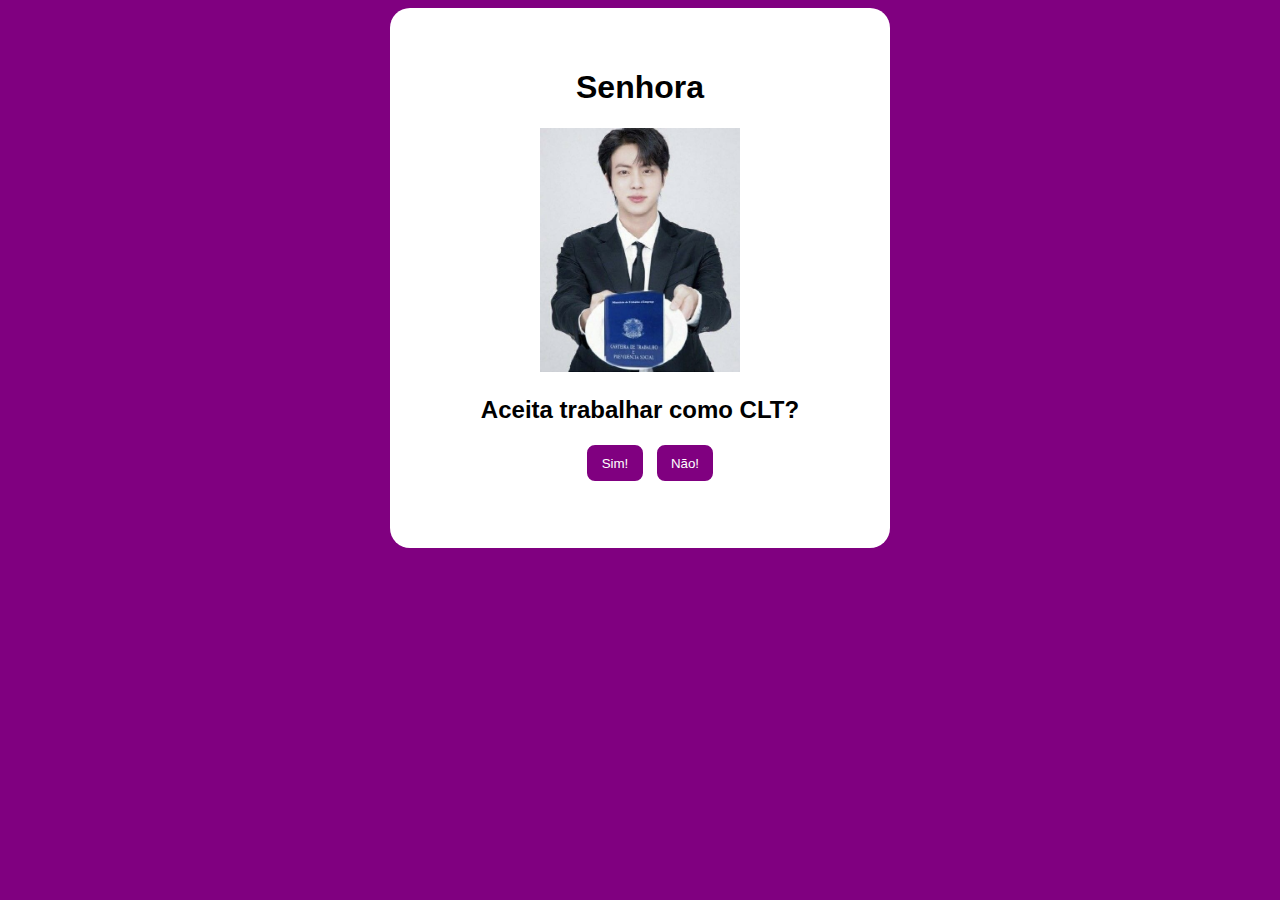
==== botao.fujao-html-css-js/index.html @ 24d981aa "botãofujão" ====
<!DOCTYPE html>
<html lang="pt-br">
<head>
    <meta charset="UTF-8">
    <meta name="viewport" content="width=device-width, initial-scale=1.0">
    <title>Carteira de Trabalho</title>
    <style>
        body {
            background-color: purple;
        }
        img{
            width: 200px;
        }
        .painel {
            margin: auto;
            background-color: white;
            width: 500px;
            height: 500px;
            border-radius: 20px;
            text-align: center;
            padding-top: 40px;
            font-family: 'Franklin Gothic Medium', 'Arial Narrow', Arial, sans-serif;
        }
        #sim {
            height: 40px;
            width: 60px;
            background-color: purple;
            border: 2px solid white; /* Corrigido para definir o estilo da borda */
            border-radius: 10px;
            color: white;
            margin-left: -50px;
        }
        #nao {
            position: absolute;
            height: 40px;
            width: 60px;
            background-color: purple;
            border: 2px solid white; /* Corrigido para definir o estilo da borda */
            border-radius: 10px;
            color: white;
            margin-left: 10px;
        }
    </style>
</head>
<body>
    <div class="painel">
        <h1>Senhora</h1>
        <img src="src/Jinclt.jpeg" alt="clt">
        <h2>Aceita trabalhar como CLT?</h2>
        <button id="sim">Sim!</button>
        <button onmouseover="fuja()" id="nao">Não!</button>
    </div>
    <script>
        function fuja() {
            var botaoNao = document.getElementById("nao");
            var larguraJanela = window.innerWidth;
            var alturaJanela = window.innerHeight; // Corrigido para window.innerHeight
            var maxX = larguraJanela - botaoNao.offsetWidth;
            var maxY = alturaJanela - botaoNao.offsetHeight;
            var aleatorioX = Math.floor(Math.random() * maxX);
            var aleatorioY = Math.floor(Math.random() * maxY); // Corrigido para Math.random()
            botaoNao.style.left = aleatorioX + "px";
            botaoNao.style.top = aleatorioY + "px";
        }
    </script>
</body>
</html>
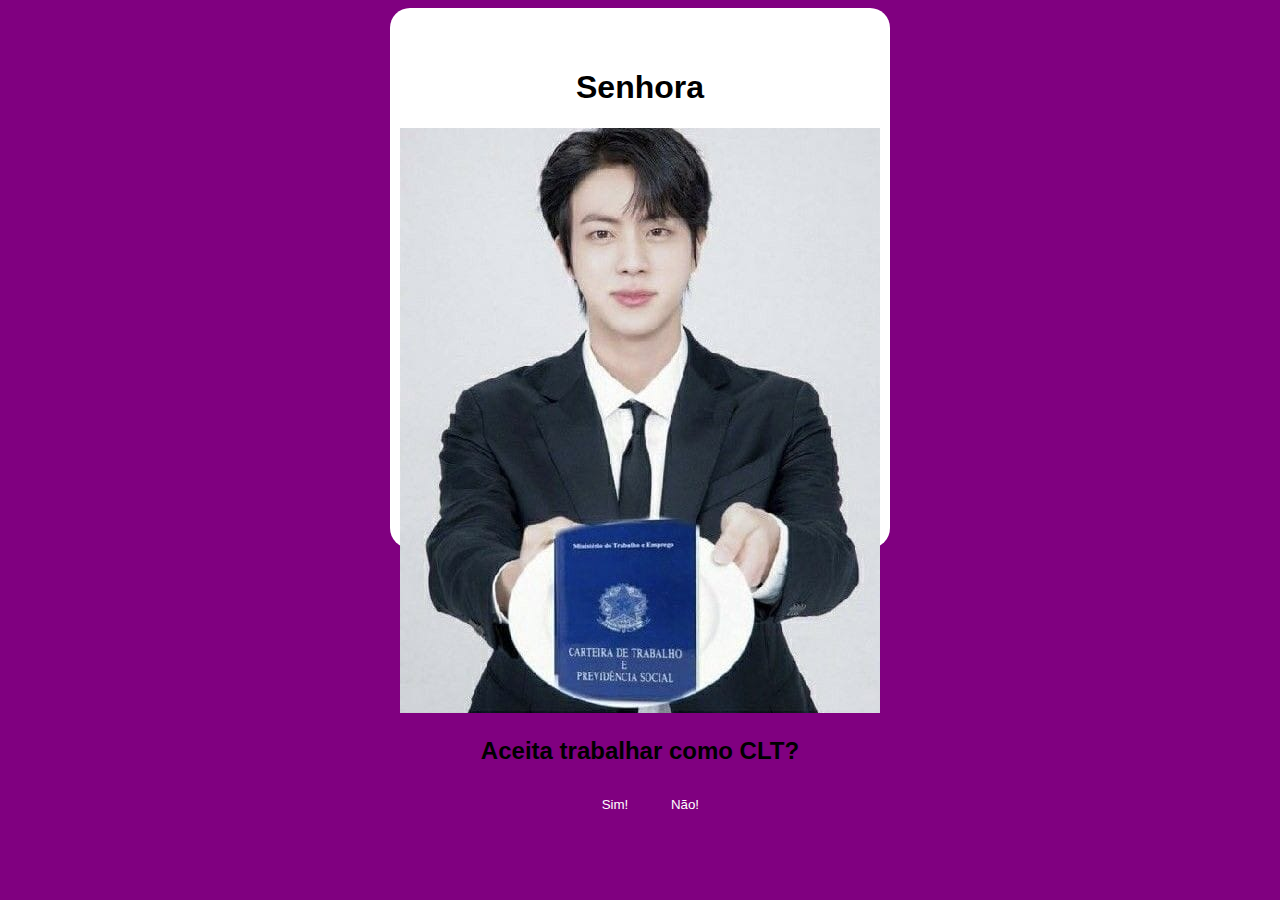
==== commit 59a38a5f: "index.html" ====
--- a/botao.fujao-html-css-js/index.html
+++ b/botao.fujao-html-css-js/index.html
@@ -3,65 +3,17 @@
 <head>
     <meta charset="UTF-8">
     <meta name="viewport" content="width=device-width, initial-scale=1.0">
+    <link rel="stylesheet" href="style.css">
     <title>Carteira de Trabalho</title>
-    <style>
-        body {
-            background-color: purple;
-        }
-        img{
-            width: 200px;
-        }
-        .painel {
-            margin: auto;
-            background-color: white;
-            width: 500px;
-            height: 500px;
-            border-radius: 20px;
-            text-align: center;
-            padding-top: 40px;
-            font-family: 'Franklin Gothic Medium', 'Arial Narrow', Arial, sans-serif;
-        }
-        #sim {
-            height: 40px;
-            width: 60px;
-            background-color: purple;
-            border: 2px solid white; /* Corrigido para definir o estilo da borda */
-            border-radius: 10px;
-            color: white;
-            margin-left: -50px;
-        }
-        #nao {
-            position: absolute;
-            height: 40px;
-            width: 60px;
-            background-color: purple;
-            border: 2px solid white; /* Corrigido para definir o estilo da borda */
-            border-radius: 10px;
-            color: white;
-            margin-left: 10px;
-        }
-    </style>
 </head>
 <body>
     <div class="painel">
         <h1>Senhora</h1>
         <img src="src/Jinclt.jpeg" alt="clt">
         <h2>Aceita trabalhar como CLT?</h2>
-        <button id="sim">Sim!</button>
+        <button id="sim" onclick="mostrarMensagem()">Sim!</button>
         <button onmouseover="fuja()" id="nao">Não!</button>
     </div>
-    <script>
-        function fuja() {
-            var botaoNao = document.getElementById("nao");
-            var larguraJanela = window.innerWidth;
-            var alturaJanela = window.innerHeight; // Corrigido para window.innerHeight
-            var maxX = larguraJanela - botaoNao.offsetWidth;
-            var maxY = alturaJanela - botaoNao.offsetHeight;
-            var aleatorioX = Math.floor(Math.random() * maxX);
-            var aleatorioY = Math.floor(Math.random() * maxY); // Corrigido para Math.random()
-            botaoNao.style.left = aleatorioX + "px";
-            botaoNao.style.top = aleatorioY + "px";
-        }
-    </script>
+    <script src="script.js"></script>
 </body>
 </html>
--- a/botao.fujao-html-css-js/style.css
+++ b/botao.fujao-html-css-js/style.css
@@ -0,0 +1,32 @@
+body {
+    background-color: purple;
+}
+.painel {
+    margin: auto;
+    background-color: white;
+    width: 500px;
+    height: 500px;
+    border-radius: 20px;
+    text-align: center;
+    padding-top: 40px;
+    font-family: 'Franklin Gothic Medium', 'Arial Narrow', Arial, sans-serif;
+}
+#sim {
+    height: 40px;
+    width: 60px;
+    background-color: purple;
+    border: 2px white;
+    border-radius: 10px;
+    color: white;
+    margin-left: -50px;
+}
+#nao {
+    position: absolute;
+    height: 40px;
+    width: 60px;
+    background-color: purple;
+    border: 2px white;
+    border-radius: 10px;
+    color: white;
+    margin-left: 10px;
+}